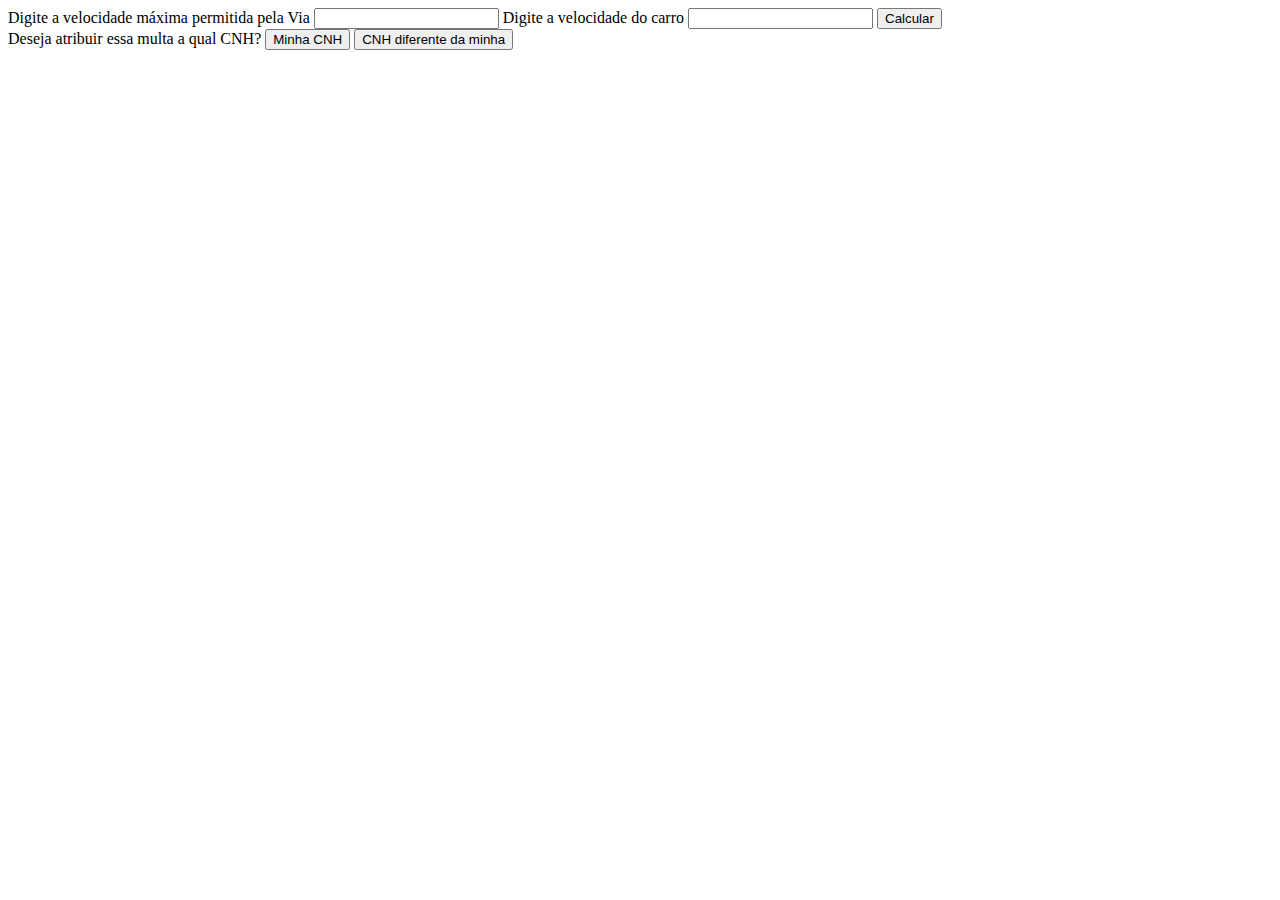
==== index.html @ 10a76a77 "First commit" ====
<!DOCTYPE html>
<html lang="Pt-br">
<head>
    <meta charset="UTF-8">
    <meta name="viewport" content="width=device-width, initial-scale=1.0">
    <title>Detran</title>
    <script>
        //Questão 1 e 2
        function CalculoExcesso() {
            var VeloVia = parseInt(document.getElementById("VeloVia").value);
            var VeloCar = parseInt(document.getElementById("VeloCar").value);
            var P20 = parseFloat(VeloVia / 100) * 20  
            var P50 = parseFloat(VeloVia / 100) * 50    
            if (VeloCar - VeloVia <= 0){
                var Status = "Sem multa"
                var Valor =  "R$00,00"
            }
            else if (VeloCar - VeloVia >= 1 && VeloCar - VeloVia <= 7){
                var Status = "Advertência"
                var Valor = "3 pontos na carteira e multa no valor de R$88.38"
                //Leve
            }
            else if (VeloCar - VeloVia < P20 && VeloCar - VeloVia > 7) {
                var Status = "Grave"
                var Valor = "4 pontos na carteira e multa no valor de R$130,16"
                //Média
            }
            else if (VeloCar - VeloVia >= P20 && VeloCar - VeloVia <= P50) {
                var Status = "Infração Gravíssima"
                var Valor = "5 pontos na carteira e multa no valor de R$195,23"
                //Grave
            }
            else if (VeloCar - VeloVia > P50){
                var Status = "Infração Gravíssima, Penalidade de suspensão do direito de dirigir"
                var Valor = "7 pontos na carteira e multa no valor de R$293,47"
                //Gravíssima

            }
            document.getElementById("Resultado").innerHTML = "<p>"+Status+" "+Valor+"</p>";
        }
        //Questão 3
    </script>
</head>
<body>
    <label for="">Digite a velocidade máxima permitida pela Via</label>
    <input type="text" id="VeloVia">
    <label for="">Digite a velocidade do carro</label>
    <input type="text" id="VeloCar">
    <input type="button" value="Calcular" onclick="CalculoExcesso()">
    <Div id="Resultado"></Div>
    <Label>Deseja atribuir essa multa a qual CNH?</Label>
    <input type="button" value="Minha CNH" id="Atribuir">
    <input type="button" value="CNH diferente da minha" id="NãoAtribuir">
</body>
</html>
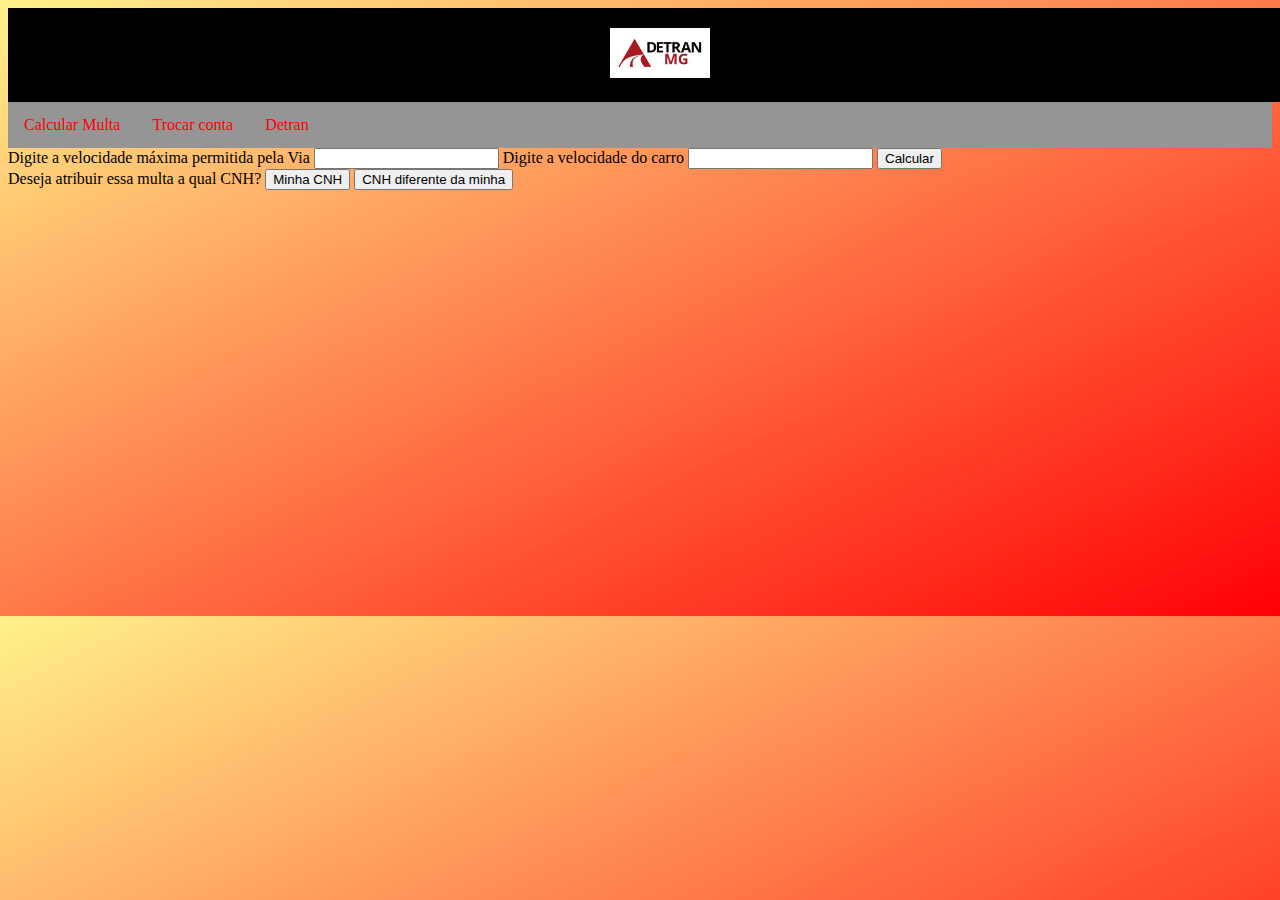
==== commit 9dc39906: "Começo do css e acrescimo de um disable button" ====
--- a/index.html
+++ b/index.html
@@ -1,21 +1,23 @@
 <!DOCTYPE html>
 <html lang="Pt-br">
+
 <head>
     <meta charset="UTF-8">
     <meta name="viewport" content="width=device-width, initial-scale=1.0">
     <title>Detran</title>
+    <link rel="stylesheet" href="style.css">
     <script>
         //Questão 1 e 2
         function CalculoExcesso() {
             var VeloVia = parseInt(document.getElementById("VeloVia").value);
             var VeloCar = parseInt(document.getElementById("VeloCar").value);
-            var P20 = parseFloat(VeloVia / 100) * 20  
-            var P50 = parseFloat(VeloVia / 100) * 50    
-            if (VeloCar - VeloVia <= 0){
+            var P20 = parseFloat(VeloVia / 100) * 20
+            var P50 = parseFloat(VeloVia / 100) * 50
+            if (VeloCar - VeloVia <= 0) {
                 var Status = "Sem multa"
-                var Valor =  "R$00,00"
+                var Valor = "R$00,00"
             }
-            else if (VeloCar - VeloVia >= 1 && VeloCar - VeloVia <= 7){
+            else if (VeloCar - VeloVia >= 1 && VeloCar - VeloVia <= 7) {
                 var Status = "Advertência"
                 var Valor = "3 pontos na carteira e multa no valor de R$88.38"
                 //Leve
@@ -30,26 +32,67 @@
                 var Valor = "5 pontos na carteira e multa no valor de R$195,23"
                 //Grave
             }
-            else if (VeloCar - VeloVia > P50){
+            else if (VeloCar - VeloVia > P50) {
                 var Status = "Infração Gravíssima, Penalidade de suspensão do direito de dirigir"
                 var Valor = "7 pontos na carteira e multa no valor de R$293,47"
                 //Gravíssima
 
             }
-            document.getElementById("Resultado").innerHTML = "<p>"+Status+" "+Valor+"</p>";
+            document.getElementById("Resultado").innerHTML = "<p>" + Status + " " + Valor + "</p>";
         }
         //Questão 3
+        function DigitarCNH() {
+            event.preventDefault();
+            let ContainerNome = document.getElementById(`ContainerNome`);
+            ContainerNome.innerHTML += `<form>
+            <label for="">Insira o nome do condutor</label>
+            <input type="text" id="DadoCondutor">
+            <label for="">Insira o número da habilitação</label>
+            <input type="text" id="DadoHabili">
+            <input type="button" id"" value="Enviar Dados" onclick="EnviarDados()">
+            </form>`;
+            document.getElementById("GerarForm1").disabled=true;
+            document.getElementById("GerarForm2").disabled=true;
+        }
+        function EnviarDados() {
+            var NomeCondutor = document.getElementById("DadoCondutor").value;
+            var NumeroHa = document.getElementsByid("DadoHabili").value;
+            console.log(NomeCondutor);
+            console.log(NumeroHa);
+        }
     </script>
 </head>
+
 <body>
-    <label for="">Digite a velocidade máxima permitida pela Via</label>
-    <input type="text" id="VeloVia">
-    <label for="">Digite a velocidade do carro</label>
-    <input type="text" id="VeloCar">
-    <input type="button" value="Calcular" onclick="CalculoExcesso()">
-    <Div id="Resultado"></Div>
-    <Label>Deseja atribuir essa multa a qual CNH?</Label>
-    <input type="button" value="Minha CNH" id="Atribuir">
-    <input type="button" value="CNH diferente da minha" id="NãoAtribuir">
-</body>
+    <header>
+        <img src="Rec7a71e5e46e6a63e6a0b2a5df896b20.jpg" alt="Detran" width="100" height="50">
+    </header>
+    <nav class="nav">
+        <a href="#">Calcular Multa</a>
+        <a href="#">Trocar conta</a>
+        <a href="#">Detran</a>
+    </nav>
+    <main>
+        <form action="">
+            <label for="">Digite a velocidade máxima permitida pela Via</label>
+            <input type="text" id="VeloVia">
+            <label for="">Digite a velocidade do carro</label>
+            <input type="text" id="VeloCar">
+            <input type="button" value="Calcular" onclick="CalculoExcesso()" >
+            <Div id="Resultado"></Div>
+        </form>
+
+        <form action="">
+            <Label>Deseja atribuir essa multa a qual CNH?</Label>
+            <input type="button" value="Minha CNH" onclick="DigitarCNH()"id="GerarForm1">
+            <input type="button" value="CNH diferente da minha" onclick="DigitarCNH()"id="GerarForm2">
+            <div id="ContainerNome">
+
+            </div>
+        </form>
+    </main>
+    <FOOTER>
+
+    </FOOTER>
+
 </html>--- a/style.css
+++ b/style.css
@@ -0,0 +1,27 @@
+body{
+    background-image: linear-gradient(to top left,#ff0005,#fff28c);
+    height: 600px;
+}
+header{
+    background: black;
+    text-align: center;
+    padding: 20px;
+    width: 100%;
+}
+nav{
+    overflow: hidden;
+    background-color: #959595;
+    width: 100%;
+}
+nav a{
+    float: left;
+    display: block;
+    color: red;
+    text-align: center;
+    padding: 14px 16px;
+    text-decoration: none;
+}
+nav a:hover{
+    background-color: red;
+    color: black;
+}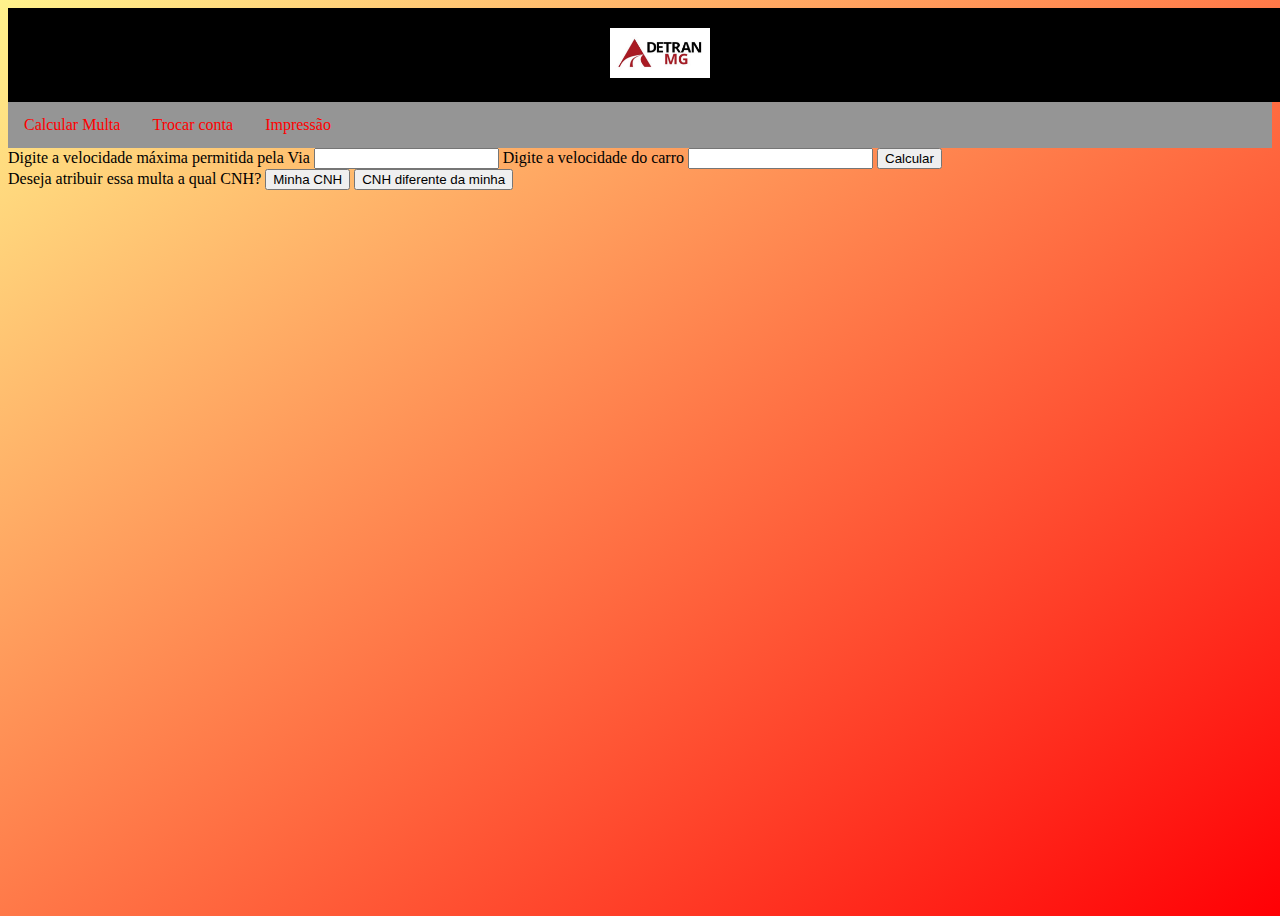
==== commit 1b220a96: "Finalização do projeto" ====
--- a/index.html
+++ b/index.html
@@ -6,7 +6,44 @@
     <meta name="viewport" content="width=device-width, initial-scale=1.0">
     <title>Detran</title>
     <link rel="stylesheet" href="style.css">
+    
+</head>
+
+<body>
+
+    <header>
+        <img src="Rec7a71e5e46e6a63e6a0b2a5df896b20.jpg" alt="Detran" width="100" height="50">
+    </header>
+    <nav class="nav">
+        <a href="#">Calcular Multa</a>
+        <a href="#">Trocar conta</a>
+        <a href="Impressão.html">Impressão</a>
+    </nav>
+    <main>
+        <form action="">
+            <label for="">Digite a velocidade máxima permitida pela Via</label>
+            <input type="text" id="VeloVia">
+            <label for="">Digite a velocidade do carro</label>
+            <input type="text" id="VeloCar">
+            <input type="button" value="Calcular" onclick="CalculoExcesso()">
+        </form>
+        <Div id="Impressao"></Div>
+
+        <form action="">
+            <Label>Deseja atribuir essa multa a qual CNH?</Label>
+            <input type="button" value="Minha CNH" onclick="DigitarCNH()" id="GerarForm1">
+            <input type="button" value="CNH diferente da minha" onclick="DigitarCNH()" id="GerarForm2">
+            <div id="ContainerNome">
+
+            </div>
+        </form>
+    </main>
+    <FOOTER>
+
+    </FOOTER>
     <script>
+        let Status = "";
+        let Valor = "";
         //Questão 1 e 2
         function CalculoExcesso() {
             var VeloVia = parseInt(document.getElementById("VeloVia").value);
@@ -14,31 +51,31 @@
             var P20 = parseFloat(VeloVia / 100) * 20
             var P50 = parseFloat(VeloVia / 100) * 50
             if (VeloCar - VeloVia <= 0) {
-                var Status = "Sem multa"
-                var Valor = "R$00,00"
+                Status = "Sem multa"
+                Valor = "R$00,00"
             }
             else if (VeloCar - VeloVia >= 1 && VeloCar - VeloVia <= 7) {
-                var Status = "Advertência"
-                var Valor = "3 pontos na carteira e multa no valor de R$88.38"
+                Status = "Advertência"
+                Valor = "3 pontos na carteira e multa no valor de R$88.38"
                 //Leve
             }
             else if (VeloCar - VeloVia < P20 && VeloCar - VeloVia > 7) {
-                var Status = "Grave"
-                var Valor = "4 pontos na carteira e multa no valor de R$130,16"
+                Status = "Grave"
+                Valor = "4 pontos na carteira e multa no valor de R$130,16"
                 //Média
             }
             else if (VeloCar - VeloVia >= P20 && VeloCar - VeloVia <= P50) {
-                var Status = "Infração Gravíssima"
-                var Valor = "5 pontos na carteira e multa no valor de R$195,23"
+                Status = "Infração Gravíssima"
+                Valor = "5 pontos na carteira e multa no valor de R$195,23"
                 //Grave
             }
             else if (VeloCar - VeloVia > P50) {
-                var Status = "Infração Gravíssima, Penalidade de suspensão do direito de dirigir"
-                var Valor = "7 pontos na carteira e multa no valor de R$293,47"
+                Status = "Infração Gravíssima, Penalidade de suspensão do direito de dirigir"
+                Valor = "7 pontos na carteira e multa no valor de R$293,47"
                 //Gravíssima
 
             }
-            document.getElementById("Resultado").innerHTML = "<p>" + Status + " " + Valor + "</p>";
+            document.getElementById("Impressao").innerHTML = "<p> Vocë recebeu um(uma)" + Status + ", e terá como consequência " + Valor + "</p>";
         }
         //Questão 3
         function DigitarCNH() {
@@ -49,50 +86,19 @@
             <input type="text" id="DadoCondutor">
             <label for="">Insira o número da habilitação</label>
             <input type="text" id="DadoHabili">
-            <input type="button" id"" value="Enviar Dados" onclick="EnviarDados()">
+            <input type="button" id"" value="Enviar Dados" onclick="Imprimir()">
+            <div id="ResultadoFinal">
+            </div>
             </form>`;
-            document.getElementById("GerarForm1").disabled=true;
-            document.getElementById("GerarForm2").disabled=true;
+            document.getElementById("GerarForm1").disabled = true;
+            document.getElementById("GerarForm2").disabled = true;
         }
-        function EnviarDados() {
+        function Imprimir() {
             var NomeCondutor = document.getElementById("DadoCondutor").value;
-            var NumeroHa = document.getElementsByid("DadoHabili").value;
-            console.log(NomeCondutor);
-            console.log(NumeroHa);
+            var NumeroHa = document.getElementById("DadoHabili").value;
+            document.getElementById("ResultadoFinal").innerHTML = "<p>"+NomeCondutor+" "+NumeroHa+"</p>";
+            alert("Dados enviados com sucesso!");
         }
     </script>
-</head>
-
-<body>
-    <header>
-        <img src="Rec7a71e5e46e6a63e6a0b2a5df896b20.jpg" alt="Detran" width="100" height="50">
-    </header>
-    <nav class="nav">
-        <a href="#">Calcular Multa</a>
-        <a href="#">Trocar conta</a>
-        <a href="#">Detran</a>
-    </nav>
-    <main>
-        <form action="">
-            <label for="">Digite a velocidade máxima permitida pela Via</label>
-            <input type="text" id="VeloVia">
-            <label for="">Digite a velocidade do carro</label>
-            <input type="text" id="VeloCar">
-            <input type="button" value="Calcular" onclick="CalculoExcesso()" >
-            <Div id="Resultado"></Div>
-        </form>
-
-        <form action="">
-            <Label>Deseja atribuir essa multa a qual CNH?</Label>
-            <input type="button" value="Minha CNH" onclick="DigitarCNH()"id="GerarForm1">
-            <input type="button" value="CNH diferente da minha" onclick="DigitarCNH()"id="GerarForm2">
-            <div id="ContainerNome">
-
-            </div>
-        </form>
-    </main>
-    <FOOTER>
-
-    </FOOTER>
-
+</body>
 </html>--- a/style.css
+++ b/style.css
@@ -1,6 +1,6 @@
 body{
     background-image: linear-gradient(to top left,#ff0005,#fff28c);
-    height: 600px;
+    height: 100vh;
 }
 header{
     background: black;
@@ -24,4 +24,15 @@
 nav a:hover{
     background-color: red;
     color: black;
+}
+.Borda{
+    border: 3px solid black;
+    height: 250px;
+    width: 400px;
+    background-color: chartreuse;
+}
+.Container2{
+    color: white;
+    padding: 20px;
+    background-color: black;
 }